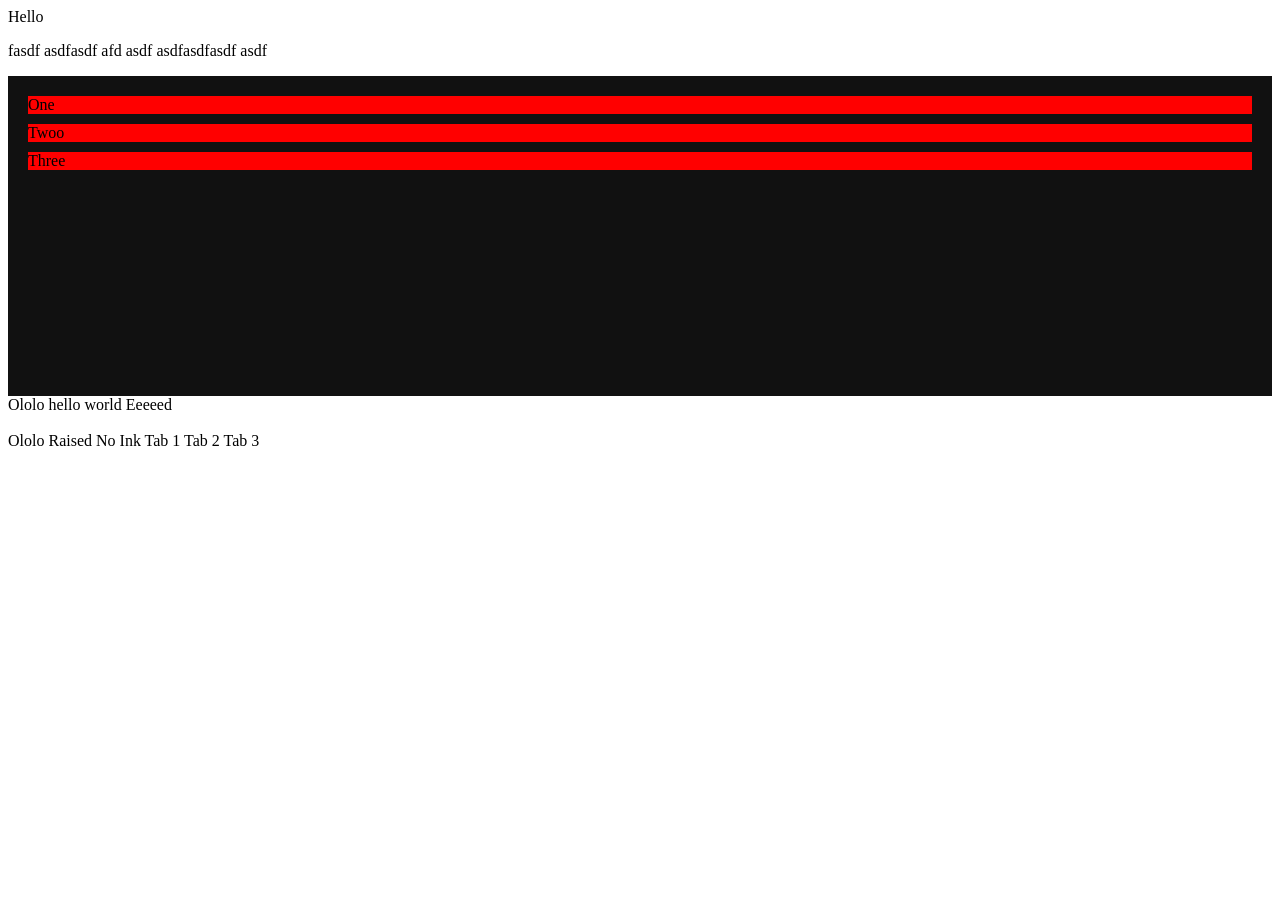
==== index.html @ 648195d1 "initial commit with all lessons" ====
<!DOCTYPE html>
<html lang="en">
  <head>
    <script src="bower_components/webcomponentsjs/webcomponents.js"></script>
    <link rel="import" href="elements/hello_world.html">
    <link rel="import" href="bower_components/core-tooltip/core-tooltip.html">
    <link rel="import" href="bower_components/core-header-panel/core-header-panel.html">
    <link rel="import" href="bower_components/core-toolbar/core-toolbar.html">
    <link rel="import" href="bower_components/core-icons/core-icons.html">
    <link rel="import" href="bower_components/core-icons/social-icons.html">
    <link rel="import" href="bower_components/core-icons/communication-icons.html">
    <link rel="import" href="bower_components/paper-elements/paper-elements.html">
    <style>
      h1 {
        color: yellow;
      }
      hello-world::shadow div {
        color: red;
      }

      core-toolbar {
        background: #956;
      }
      core-icon {
        background: blue;
        width: 200px;
        height: 400px;
      }

      .example {
        background: #111;
        padding: 10px;
        height: 300px;
      }

      .example > div {
        background: red;
        margin: 10px;
      }
      .ripple {
        position: relative;
      }

      .our-shadow {
        display: inline-block;
      }
    </style>
  </head>
<body fullbleed layout vertical>
  <core-header-panel flex>
    <core-toolbar>
      <div>Hello</div>
    </core-toolbar>
    <p>fasdf asdfasdf afd asdf asdfasdfasdf asdf</p>
    <div class="example" layout vertical>
        <div flex three>One</div>
        <div flex>Twoo</div>
        <div flex>Three</div>
    </div>
    <hello-world>Ololo hello world</hello-world>
    <paper-shadow class="our-shadow" z="5">
    <div class="ripple">
        Eeeeed
      <paper-ripple fit>
      </paper-ripple>

    </div>
    </paper-shadow>
    </br>
    </br>
    <paper-checkbox checked></paper-checkbox>
    <paper-button>Ololo</paper-button>
    <paper-button raised>Raised</paper-button>
    <paper-button noink>No Ink</paper-button>
    <paper-tabs selected="0">
      <paper-tab>Tab 1</paper-tab>
      <paper-tab>Tab 2</paper-tab>
      <paper-tab>Tab 3</paper-tab>
    </paper-tabs>
     
  </core-header-panel>

</body>
</html>
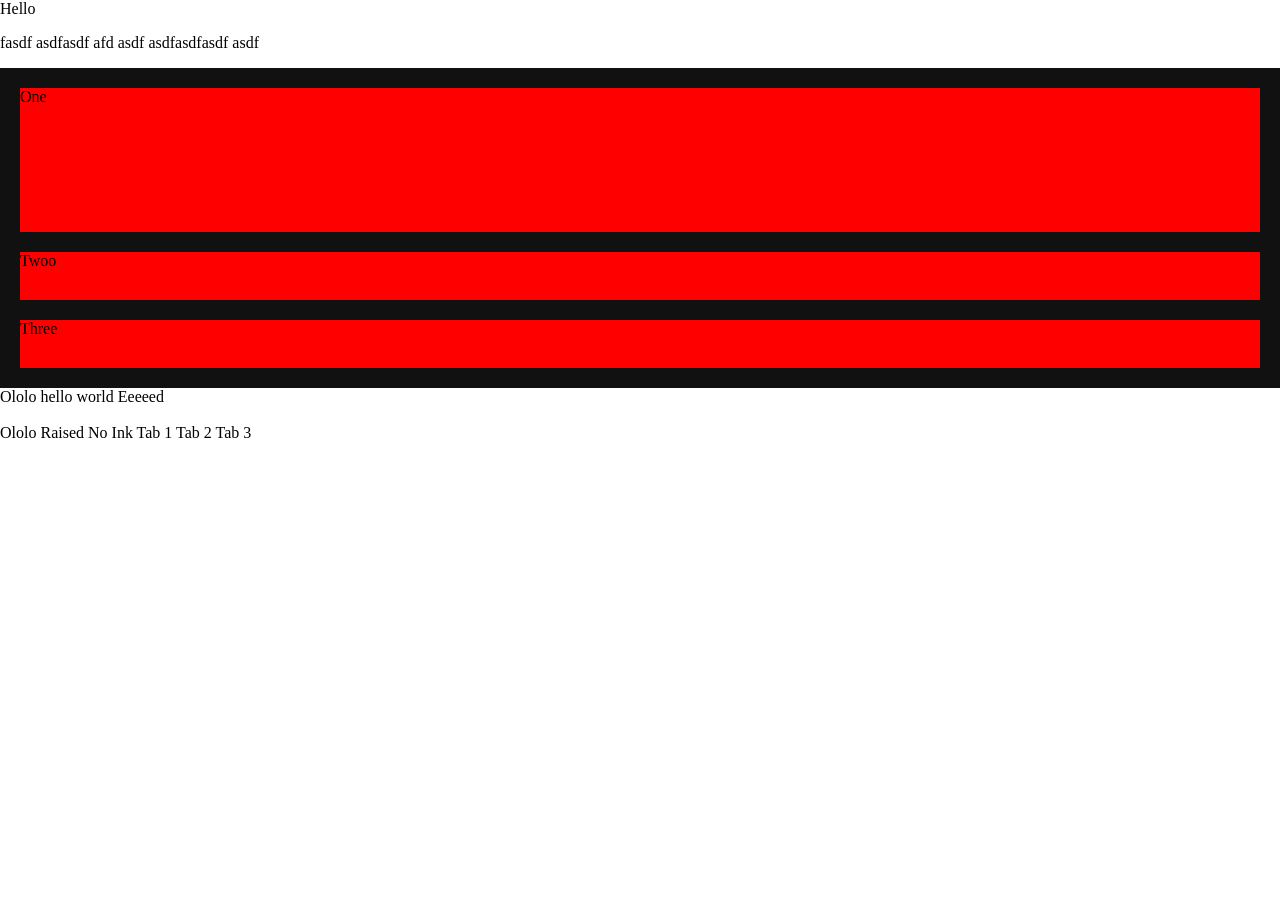
==== commit 558b3822: "some changes" ====
--- a/index.html
+++ b/index.html
@@ -3,6 +3,8 @@
   <head>
     <script src="bower_components/webcomponentsjs/webcomponents.js"></script>
     <link rel="import" href="elements/hello_world.html">
+    <link rel="import" href="elements/disappearing.html">
+    <link rel="import" href="elements/g-cool.html">
     <link rel="import" href="bower_components/core-tooltip/core-tooltip.html">
     <link rel="import" href="bower_components/core-header-panel/core-header-panel.html">
     <link rel="import" href="bower_components/core-toolbar/core-toolbar.html">
@@ -57,7 +59,9 @@
         <div flex>Twoo</div>
         <div flex>Three</div>
     </div>
+    <disappearing-element></disappearing-element>
     <hello-world>Ololo hello world</hello-world>
+    <g-cool></g-cool>
     <paper-shadow class="our-shadow" z="5">
     <div class="ripple">
         Eeeeed
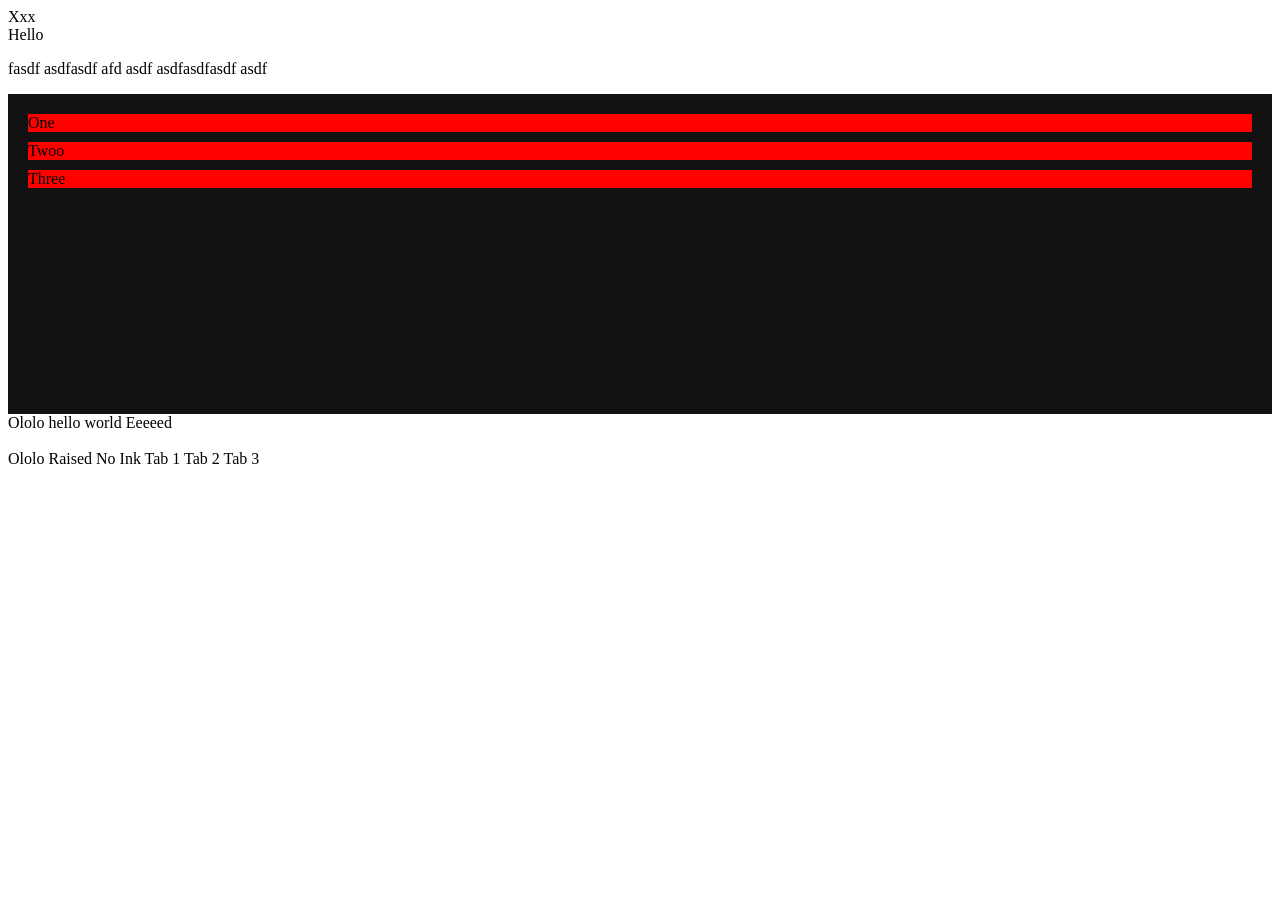
==== commit 940f3223: "add inheritance" ====
--- a/index.html
+++ b/index.html
@@ -5,6 +5,8 @@
     <link rel="import" href="elements/hello_world.html">
     <link rel="import" href="elements/disappearing.html">
     <link rel="import" href="elements/g-cool.html">
+    <link rel="import" href="elements/cool-element.html">
+
     <link rel="import" href="bower_components/core-tooltip/core-tooltip.html">
     <link rel="import" href="bower_components/core-header-panel/core-header-panel.html">
     <link rel="import" href="bower_components/core-toolbar/core-toolbar.html">
@@ -49,6 +51,8 @@
     </style>
   </head>
 <body fullbleed layout vertical>
+  <cooler-element>Xxx</cooler-element>
+
   <core-header-panel flex>
     <core-toolbar>
       <div>Hello</div>
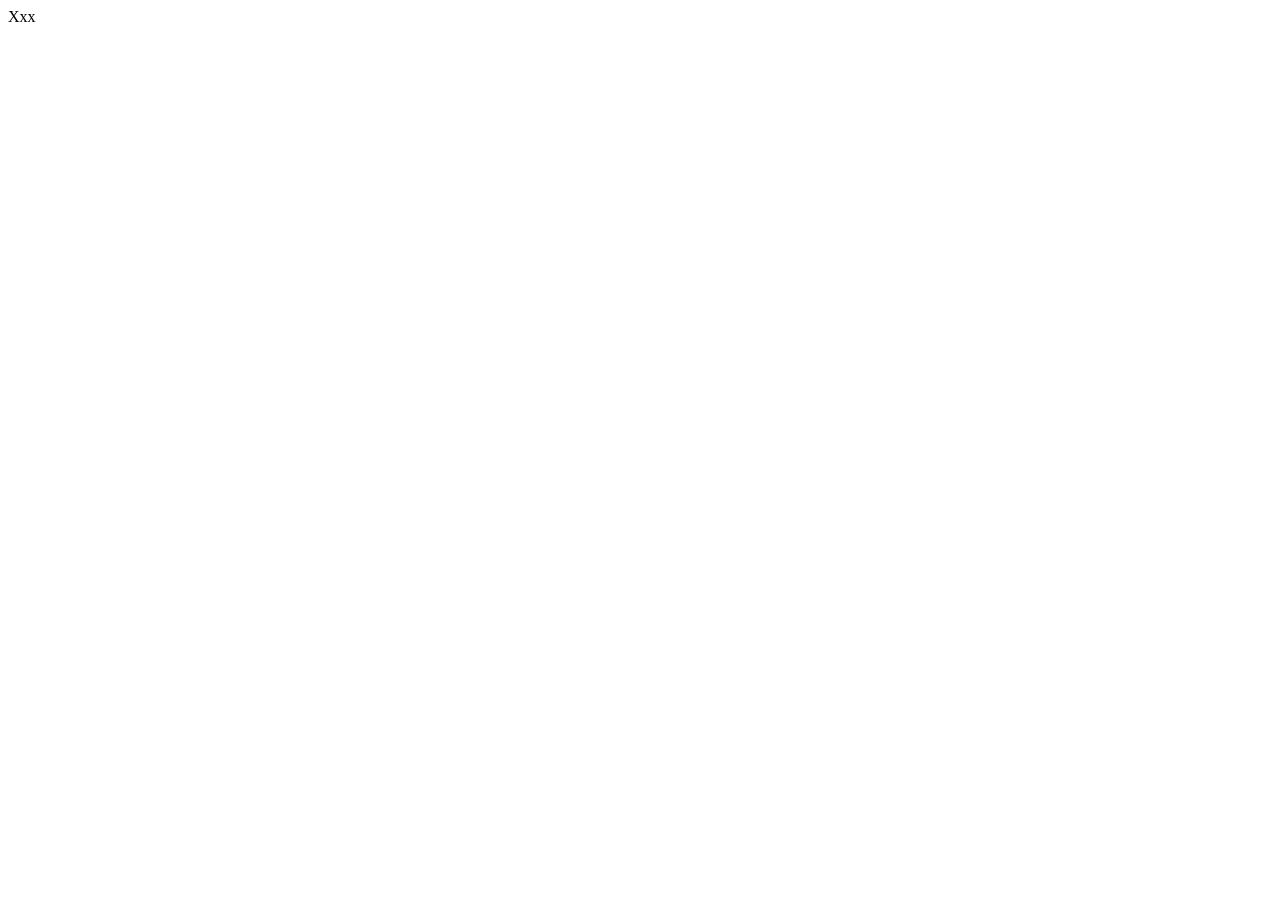
==== commit 8a5ee36d: "additional tests" ====
--- a/index.html
+++ b/index.html
@@ -1,11 +1,9 @@
 <!DOCTYPE html>
 <html lang="en">
   <head>
+    <link rel="stylesheet" type="text/css" href="css/application.css">
+
     <script src="bower_components/webcomponentsjs/webcomponents.js"></script>
-    <link rel="import" href="elements/hello_world.html">
-    <link rel="import" href="elements/disappearing.html">
-    <link rel="import" href="elements/g-cool.html">
-    <link rel="import" href="elements/cool-element.html">
 
     <link rel="import" href="bower_components/core-tooltip/core-tooltip.html">
     <link rel="import" href="bower_components/core-header-panel/core-header-panel.html">
@@ -14,79 +12,42 @@
     <link rel="import" href="bower_components/core-icons/social-icons.html">
     <link rel="import" href="bower_components/core-icons/communication-icons.html">
     <link rel="import" href="bower_components/paper-elements/paper-elements.html">
-    <style>
-      h1 {
-        color: yellow;
-      }
-      hello-world::shadow div {
-        color: red;
-      }
 
-      core-toolbar {
-        background: #956;
-      }
-      core-icon {
-        background: blue;
-        width: 200px;
-        height: 400px;
-      }
+    <link rel="import" href="bower_components/polymer-filters/polymer-filters.html">
 
-      .example {
-        background: #111;
-        padding: 10px;
-        height: 300px;
-      }
+    <link rel="import" href="elements/hello_world.html">
+    <link rel="import" href="elements/disappearing.html">
+    <link rel="import" href="elements/g-cool.html">
+    <link rel="import" href="elements/cool-element.html">
+    <link rel="import" href="elements/greeting-tag.html">
+    <link rel="import" href="elements/repeat-tag.html">
+    <link rel="import" href="elements/if-tag.html">
+    <link rel="import" href="elements/ref-tag.html">
+    <link rel="import" href="elements/intro-tag.html">
+    <link rel="import" href="elements/expressions-tag.html">
 
-      .example > div {
-        background: red;
-        margin: 10px;
-      }
-      .ripple {
-        position: relative;
-      }
+  </head>
+<body>
+  <expressions-tag></expressions-tag>
 
-      .our-shadow {
-        display: inline-block;
-      }
-    </style>
-  </head>
-<body fullbleed layout vertical>
+  <intro-tag></intro-tag>
+  <div></div>
+  <ref-tag></ref-tag>
+  <if-tag></if-tag>
+  <template>
+    <script>
+      alert(123);
+    </script>
+  </template>
+
+  <greeting-tag></greeting-tag>
+  <repeat-tag></repeat-tag>
+
   <cooler-element>Xxx</cooler-element>
 
-  <core-header-panel flex>
-    <core-toolbar>
-      <div>Hello</div>
-    </core-toolbar>
-    <p>fasdf asdfasdf afd asdf asdfasdfasdf asdf</p>
-    <div class="example" layout vertical>
-        <div flex three>One</div>
-        <div flex>Twoo</div>
-        <div flex>Three</div>
-    </div>
-    <disappearing-element></disappearing-element>
-    <hello-world>Ololo hello world</hello-world>
-    <g-cool></g-cool>
-    <paper-shadow class="our-shadow" z="5">
-    <div class="ripple">
-        Eeeeed
-      <paper-ripple fit>
-      </paper-ripple>
 
-    </div>
-    </paper-shadow>
-    </br>
-    </br>
-    <paper-checkbox checked></paper-checkbox>
-    <paper-button>Ololo</paper-button>
-    <paper-button raised>Raised</paper-button>
-    <paper-button noink>No Ink</paper-button>
-    <paper-tabs selected="0">
-      <paper-tab>Tab 1</paper-tab>
-      <paper-tab>Tab 2</paper-tab>
-      <paper-tab>Tab 3</paper-tab>
-    </paper-tabs>
+
      
-  </core-header-panel>
 
 </body>
 </html>
--- a/css/application.css
+++ b/css/application.css
@@ -0,0 +1,33 @@
+h1 {
+  color: yellow;
+}
+hello-world::shadow div {
+  color: red;
+}
+
+core-toolbar {
+  background: #956;
+}
+core-icon {
+  background: blue;
+  width: 200px;
+  height: 400px;
+}
+
+.example {
+  background: #111;
+  padding: 10px;
+  height: 300px;
+}
+
+.example > div {
+  background: red;
+  margin: 10px;
+}
+.ripple {
+  position: relative;
+}
+
+.our-shadow {
+  display: inline-block;
+}
